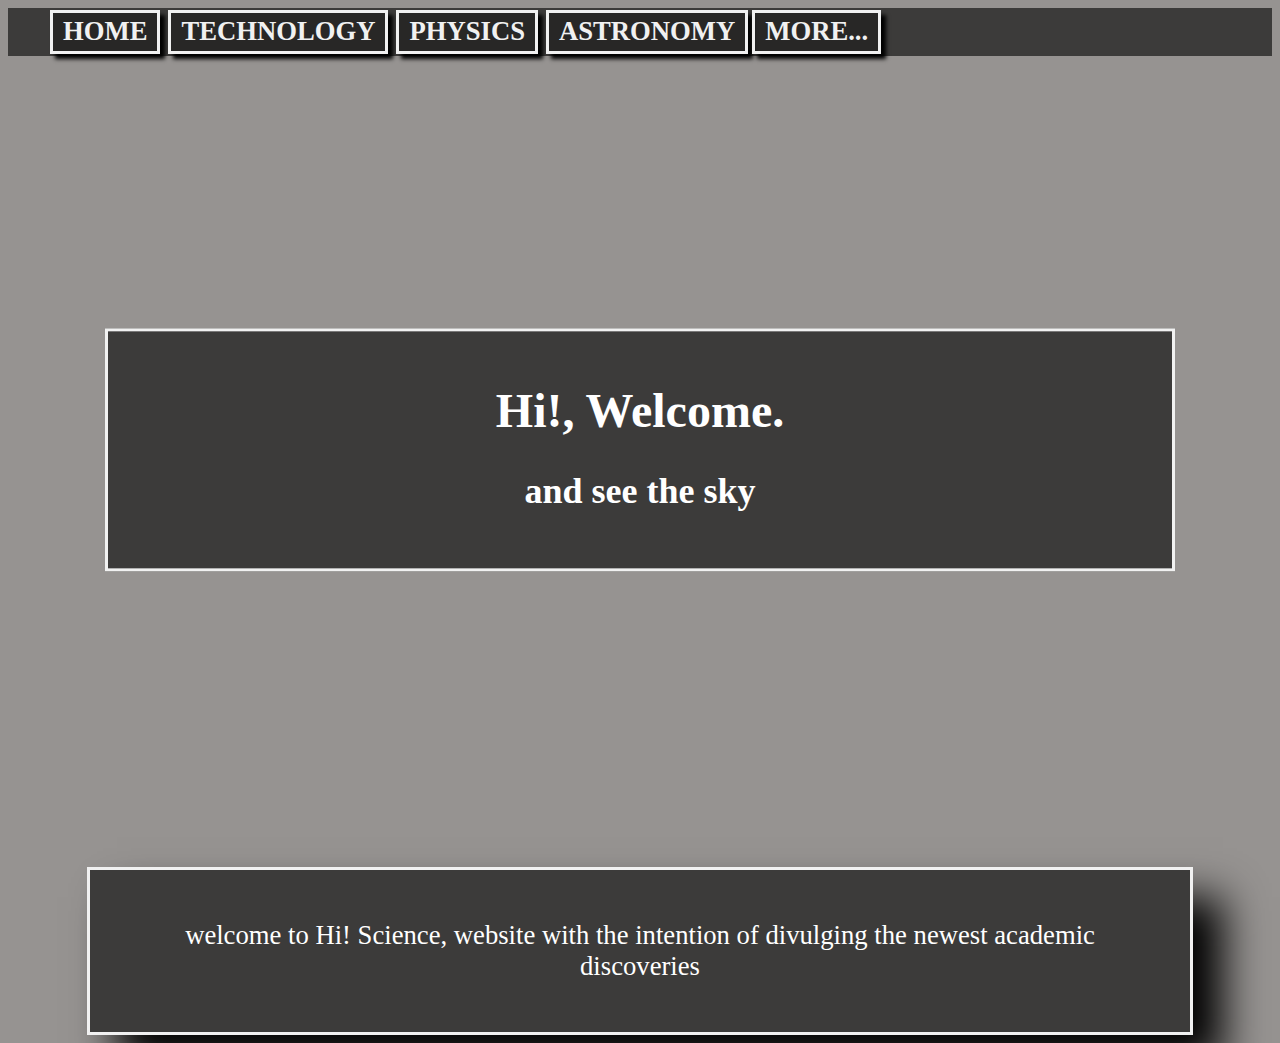
==== astronomy.html @ 35edde43 "fist commit" ====
<html>
<head lang="pt-br">
<meta charset="utf-8">
<title>Hi!Science</title>
	<link rel="stylesheet" type="text/css" href="_css/astro.css"/>
</head>
<body>
<script type="text/javascript" src="_js/astrojs.js"></script>
<div id="menu">
	<nav id="menu">
	<h5>Menu</h5>	
	<ul type="square">
		<li><a href="index.html">Home</a></li>
		<li><a href="javascript:text()">Technology</a></li>
		<li><a href="javascript:text()">Physics</a></li>
		<li><a href="astronomy.html">Astronomy</a></l>
		<li><a href="javascript:text()">More...</a></li>
	</ul>
	</nav>
</div>
<div class="back-image"></div>
<div class="welcome">
<h1>Hi!, Welcome.</h1>
<p><h2>and see the sky</p>
</div>
<div id="text">
	welcome to Hi! Science, website with the intention of divulging the newest academic discoveries
</div>

</body>
</html>
---- _css/astro.css ----
body{
	background:url(/home/edie/Script/HTML5/site-v1.5/_imagens/lune.jpg);
	background-repeat: no-repeat;
	background-color: #969391;
	background-attachment: fixed;
	background-size: 110%;
}
.back-image{
	background-image:url(/home/edie/Script/HTML5/site-v1.5/_imagens/);
	filter: blur(5px);
	-webkit-filter: blur(3px);
	height: 90%;  
	background-position: center;
	background-repeat: no-repeat;
	background-size: cover;
	background-attachment: fixed;
}
.welcome{
 	background-color: rgb(0,0,0);
 	background-color: rgba(0,0,0, 0.6);
 	color: white;
 	font-weight: bold;
  	border: 3px solid #f1f1f1;
 	position: absolute;
  	top: 50%;
  	left: 50%;
 	transform: translate(-50%, -50%);
  	z-index: 2;
  	width: 80%;
  	padding: 20px;
  	text-align: center;
  	font-size: 18pt;
}
div#text{
	background-color:rgba(0,0,0, 0.6);
	text-align: center;
	margin:0 auto;
	padding: 50px;
	width: 1000px;
	box-shadow:30px 30px 40px black;
	border: 3px solid #f1f1f1;
	font-size: 20pt;
	color: white;
}
div#menu{
	background-color: rgba(0,0,0, 0.6);
	line-height: 110%;
	
}
nav#menu{
	display: block;
}
nav#menu ul{
	list-style: none;
	text-transform: uppercase;
	position: relative;
}
nav#menu li{
	color: #ffffff;
	display:inline-block;
	background-color: rgba(10,10,10, 0.4);
	padding: 10px;
	margin:2px;
	transition:background-color 1s; 
	font-size: 20pt;
	font-weight: bold;
	box-shadow:5px 5px 4px black;
	border: 3px solid #f1f1f1;
}
 nav#menu li:hover{
 	background-color: rgba(179,179,179, 0.7);
 }
nav#menu h5{
	display: none;
}
nav#menu a{
 	color: #f1f1f1;	
 	text-decoration:none;
}
nav#menu a:hover{
	font-size: 20.5pt;
}
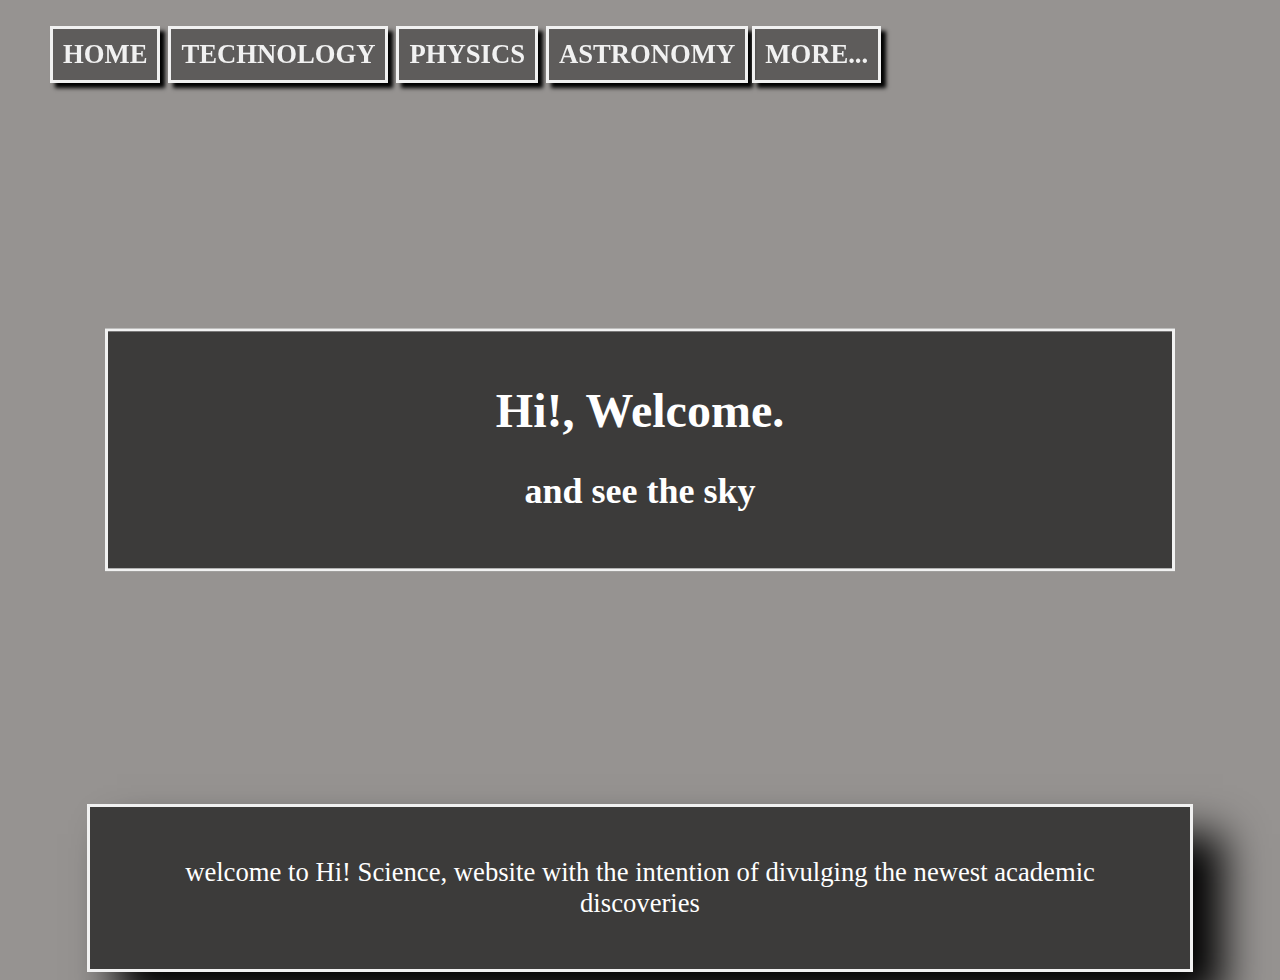
==== commit 3d77660f: "alterção do meu superior, fixação na parte superior do site e transparencia da div" ====
--- a/astronomy.html
+++ b/astronomy.html
@@ -6,7 +6,7 @@
 </head>
 <body>
 <script type="text/javascript" src="_js/astrojs.js"></script>
-<div id="menu">
+<div class="menu">
 	<nav id="menu">
 	<h5>Menu</h5>	
 	<ul type="square">
--- a/_css/astro.css
+++ b/_css/astro.css
@@ -1,12 +1,12 @@
 body{
-	background:url(/home/edie/Script/HTML5/site-v1.5/_imagens/lune.jpg);
-	background-repeat: no-repeat;
-	background-color: #969391;
-	background-attachment: fixed;
+	background:url(/home/edie_killman/Script/html/site-v1.5/Hi-Science/_imagens/lune.jpg);
+	background-repeat:no-repeat;
+	background-color:#969391;
+	background-attachment:fixed;
 	background-size: 110%;
 }
 .back-image{
-	background-image:url(/home/edie/Script/HTML5/site-v1.5/_imagens/);
+	background-image:url(~/Script/html/site-v1.5/Hi-Science/_imagens/);
 	filter: blur(5px);
 	-webkit-filter: blur(3px);
 	height: 90%;  
@@ -30,6 +30,10 @@
   	padding: 20px;
   	text-align: center;
   	font-size: 18pt;
+}
+.menu{
+	position:fixed;
+	z-index:1000;
 }
 div#text{
 	background-color:rgba(0,0,0, 0.6);
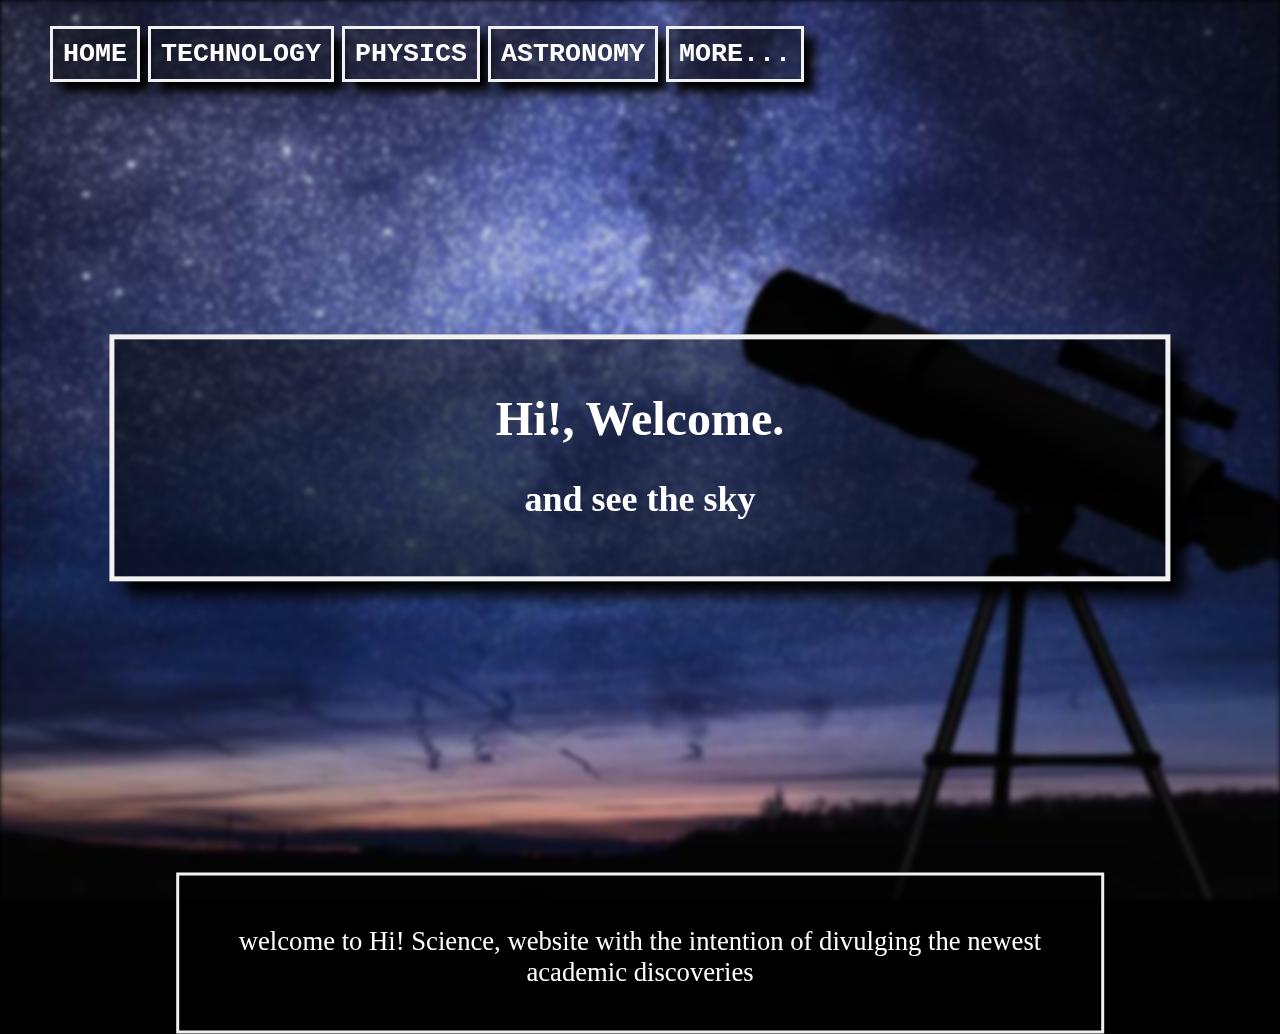
==== commit ab33acfa: "resize bug fixed" ====
--- a/astronomy.html
+++ b/astronomy.html
@@ -5,7 +5,8 @@
 	<link rel="stylesheet" type="text/css" href="_css/astro.css"/>
 </head>
 <body>
-<script type="text/javascript" src="_js/astrojs.js"></script>
+<script type="text/javascript" src="_js/alerts.js"></script>
+<div class="back-image"></div>
 <div class="menu">
 	<nav id="menu">
 	<h5>Menu</h5>	
@@ -13,19 +14,18 @@
 		<li><a href="index.html">Home</a></li>
 		<li><a href="javascript:text()">Technology</a></li>
 		<li><a href="javascript:text()">Physics</a></li>
-		<li><a href="astronomy.html">Astronomy</a></l>
+		<li><a href="astronomy.html">Astronomy</a></li>
 		<li><a href="javascript:text()">More...</a></li>
 	</ul>
 	</nav>
 </div>
-<div class="back-image"></div>
 <div class="welcome">
 <h1>Hi!, Welcome.</h1>
 <p><h2>and see the sky</p>
 </div>
-<div id="text">
+<div class="text">
 	welcome to Hi! Science, website with the intention of divulging the newest academic discoveries
 </div>
 
 </body>
-</html>+</html>
--- a/_css/astro.css
+++ b/_css/astro.css
@@ -1,26 +1,46 @@
+/*backgrpund configurations*/
 body{
-	background:url(/home/edie_killman/Script/html/site-v1.5/Hi-Science/_imagens/lune.jpg);
+		/*old background solution*/
+	/*background:url(../_imagens/quad.jpg);
 	background-repeat:no-repeat;
-	background-color:#969391;
-	background-attachment:fixed;
-	background-size: 110%;
+	background-size:cover;
+	background-color:#969391; /*or #969391*
+	background-attachment:fixed;*/
+	background-color: rgb(0, 0, 0);
+	position: absolute;
+	top: 0; 
+	bottom: 0; 
+	left: 0; 
+	right: 0;
+	height: 100%;
 }
 .back-image{
-	background-image:url(~/Script/html/site-v1.5/Hi-Science/_imagens/);
-	filter: blur(5px);
-	-webkit-filter: blur(3px);
-	height: 90%;  
+	background-image:url(../_imagens/lune.jpg);
+	filter: blur(2.5px);
+	/*-webkit-filter: blur(3px);*/
 	background-position: center;
 	background-repeat: no-repeat;
 	background-size: cover;
 	background-attachment: fixed;
+	position:fixed;
+	padding:0;
+	margin:0;
+	top:0;
+	left:0;
+	width: 100%;
+	height: 100%;
+
+}
+.menu{
+	position: fixed;
+	z-index: 1000;
 }
 .welcome{
  	background-color: rgb(0,0,0);
- 	background-color: rgba(0,0,0, 0.6);
+ 	background-color: rgba(0,0,0, 0.5);
  	color: white;
  	font-weight: bold;
-  	border: 3px solid #f1f1f1;
+  	border: 5px solid #f1f1f1; /*of 3px solid #f1f1f1*/
  	position: absolute;
   	top: 50%;
   	left: 50%;
@@ -30,45 +50,47 @@
   	padding: 20px;
   	text-align: center;
   	font-size: 18pt;
+  	box-shadow: 15px 15px 15px black;
 }
-.menu{
-	position:fixed;
-	z-index:1000;
-}
-div#text{
+.text{
 	background-color:rgba(0,0,0, 0.6);
-	text-align: center;
-	margin:0 auto;
-	padding: 50px;
-	width: 1000px;
-	box-shadow:30px 30px 40px black;
-	border: 3px solid #f1f1f1;
-	font-size: 20pt;
-	color: white;
-}
-div#menu{
-	background-color: rgba(0,0,0, 0.6);
-	line-height: 110%;
-	
+        text-align:center;
+        margin:0 auto;
+        padding:50px;
+        width:1000px;
+        box-shadow:30px 30px 40px black;
+        border:3px solid #f1f1f1;
+        font-size:20pt;
+        color:white;
+	width: 65%;
+  	top: 105%;
+  	left: 50%;
+ 	transform: translate(-50%, -50%);
+	position: absolute;
+	height: 55px; /*remove when add text*/
+	z-index: 2;
 }
 nav#menu{
 	display: block;
 }
 nav#menu ul{
-	list-style: none;
+	leftist-style: none;
 	text-transform: uppercase;
-	position: relative;
+	/*position: relative;
+	top:0px;
+	left: 610px;
+	top:-75px;  
+	margin-right: 610px;*/
 }
 nav#menu li{
-	color: #ffffff;
-	display:inline-block;
+	display: inline-block;
 	background-color: rgba(10,10,10, 0.4);
 	padding: 10px;
-	margin:2px;
+	margin: 2px;
 	transition:background-color 1s; 
 	font-size: 20pt;
 	font-weight: bold;
-	box-shadow:5px 5px 4px black;
+	box-shadow: 10px 10px 10px black;
 	border: 3px solid #f1f1f1;
 }
  nav#menu li:hover{
@@ -78,9 +100,11 @@
 	display: none;
 }
 nav#menu a{
- 	color: #f1f1f1;	
- 	text-decoration:none;
+ 	color: white;	
+ 	text-decoration: none;
+ 	font-family: monospace;
 }
 nav#menu a:hover{
-	font-size: 20.5pt;
-}+	color: #ffffff;
+	font-size: 23.25pt;
+}
